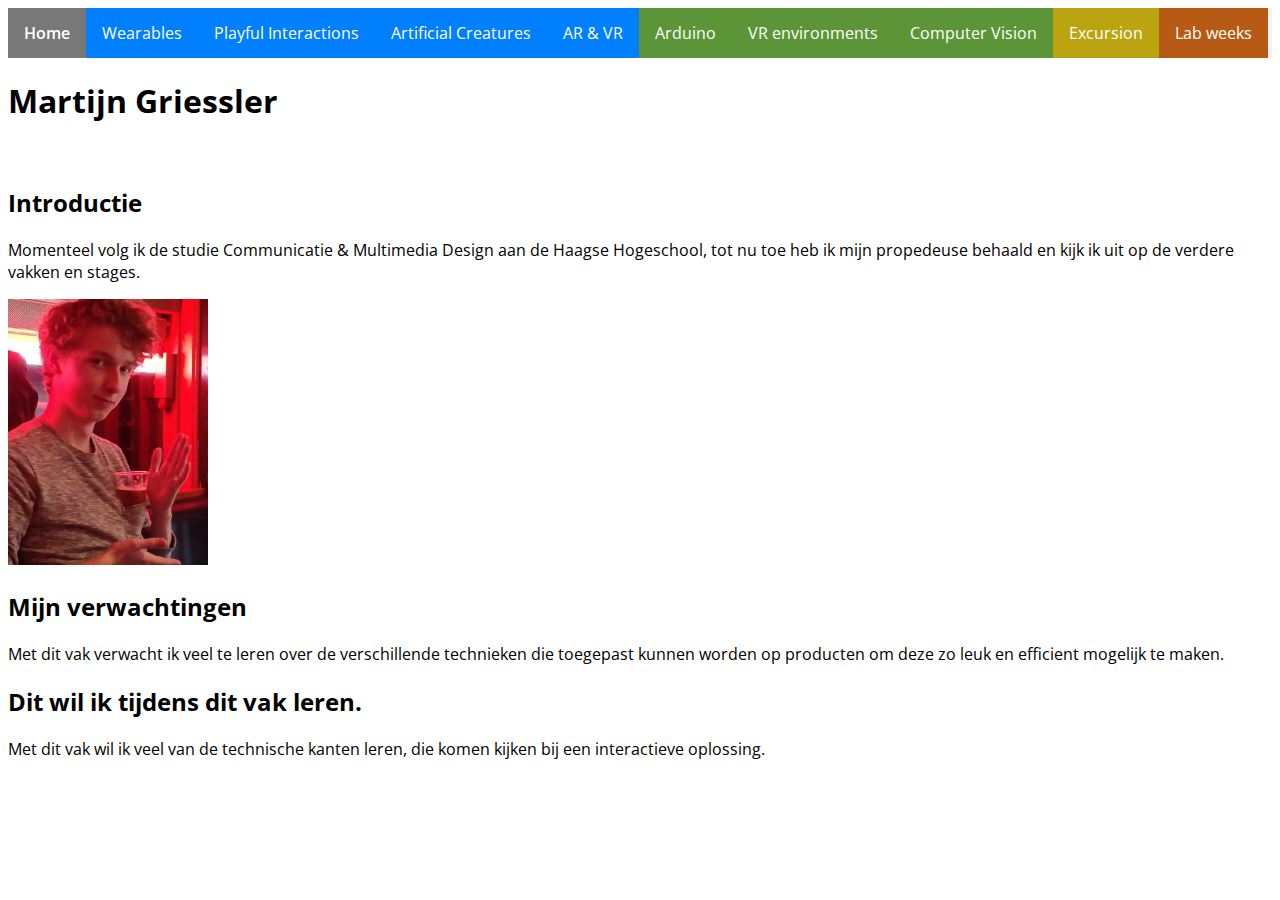
==== index.html @ d1bb3189 "Add files via upload" ====
<!DOCTYPE html>
<html>
	<head>
		<meta charset="utf-8"/>
		<title>Portfolio</title>
		<link rel="stylesheet" type="text/css" href="css/style.css">
	</head>
	<body>
		<ul>
			<li><a class="grey active" 	href="index.html">Home</a></li>
			<li><a class="blue" 		href="html/wearables.html">Wearables</a></li>
			<li><a class="blue" 		href="">Playful Interactions</a></li>
			<li><a class="blue" 		href="">Artificial Creatures</a></li>
			<li><a class="blue" 		href="">AR &#38; VR</a></li>
			<li><a class="green" 		href="html/arduino.html">Arduino</a></li>
			<li><a class="green" 		href="">VR environments</a></li>
			<li><a class="green"		href="">Computer Vision</a></li>
			<li><a class="yellow" 		href="">Excursion</a></li>
			<li><a class="orange" 		href="">Lab weeks</a></li>
		</ul>
		<div>
			<h1>Martijn Griessler</h1>
			<br/>
			<h2>Introductie</h2>
			<p>Momenteel volg ik de studie Communicatie & Multimedia Design aan de Haagse Hogeschool, tot nu toe heb ik mijn propedeuse behaald en kijk ik uit op de verdere vakken en stages.</p>
			<img style="width: 200px;" src="img/profielfoto.jpg"/>
			<h2>Mijn verwachtingen</h2>
			<p>Met dit vak verwacht ik veel te leren over de verschillende technieken die toegepast kunnen worden op producten om deze zo leuk en efficient mogelijk te maken.</p>
			<h2>Dit wil ik tijdens dit vak leren.</h2>
			<p>Met dit vak wil ik veel van de technische kanten leren, die komen kijken bij een interactieve oplossing.</p>
		</div>
	</body>
</html>
---- css/style.css ----
@import url('https://fonts.googleapis.com/css?family=Open+Sans');
*{
	font-family: 'Open Sans', sans-serif;
}
ul{
	list-style-type: none;
	margin: 0;
	padding: 0;
	overflow: hidden;
	background-color: #f3f3f3;
}

li{
	float: left;
}
.grey{
	background-color: rgba(120, 120, 120, 1);
}
.blue{
	background-color: rgba(0, 128, 255, 1);
}
.green{
	background-color: rgba(92, 149, 55, 1);
}
.yellow{
	background-color: rgba(188, 163, 16, 1);
}
.orange{
	background-color: rgba(183, 90, 21, 1);
}
li a{
	display: block;
	color: white;
	text-align: center;
	padding: 14px 16px;
	text-decoration: none;
}

li a:hover{
	text-decoration: underline;
}

li a.active{
	font-weight: 600;
}


.border{
	margin-top:10px;
	border: 2px solid black;
	max-width: 1000px;
	padding-left: 10px;
	padding-right: 10px;
}
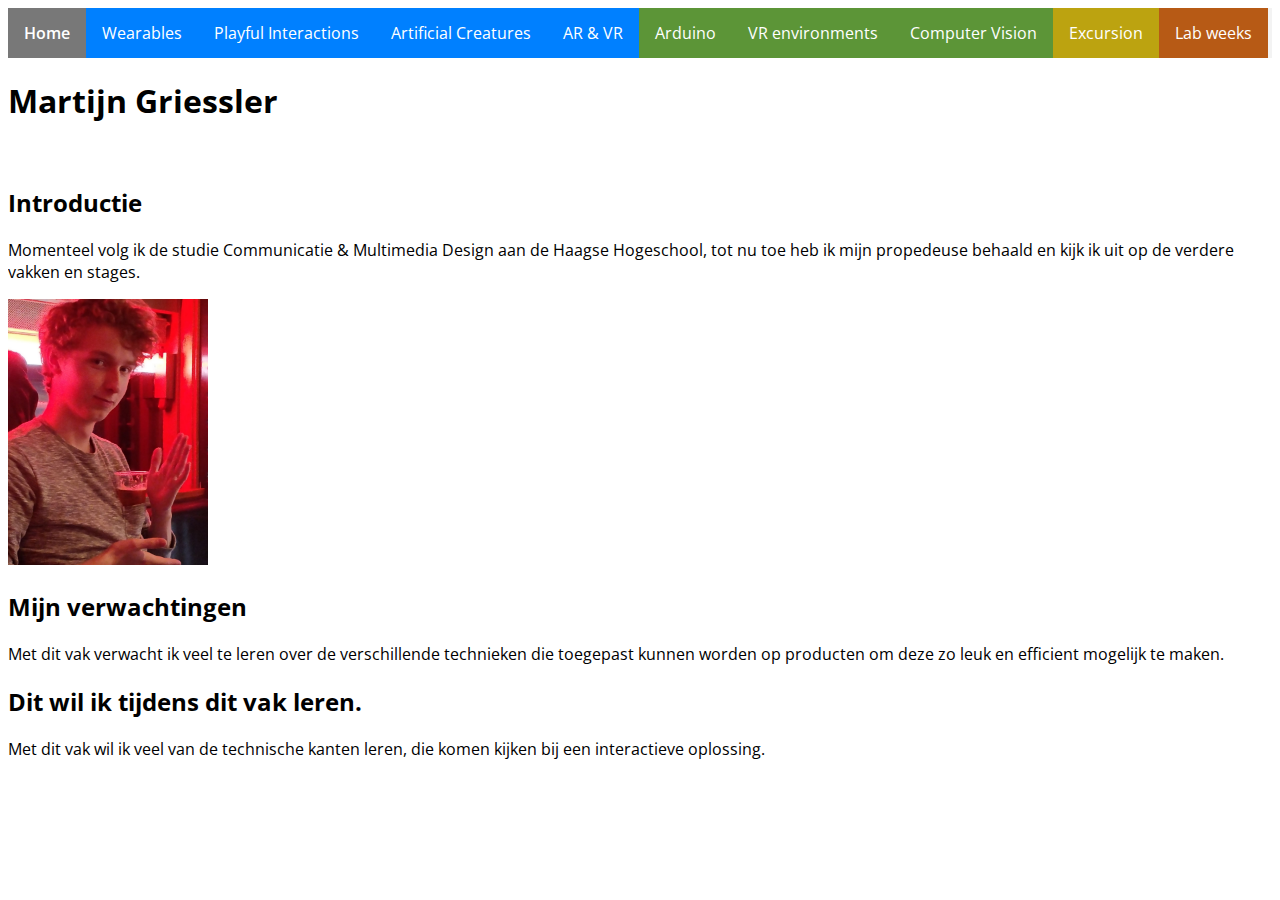
==== commit 4d0c9a47: "code" ====
--- a/index.html
+++ b/index.html
@@ -9,14 +9,14 @@
 		<ul>
 			<li><a class="grey active" 	href="index.html">Home</a></li>
 			<li><a class="blue" 		href="html/wearables.html">Wearables</a></li>
-			<li><a class="blue" 		href="">Playful Interactions</a></li>
-			<li><a class="blue" 		href="">Artificial Creatures</a></li>
-			<li><a class="blue" 		href="">AR &#38; VR</a></li>
+			<li><a class="blue" 		href="html/playful.html">Playful Interactions</a></li>
+			<li><a class="blue" 		href="html/creatures.html">Artificial Creatures</a></li>
+			<li><a class="blue" 		href="html/arvr.html">AR &#38; VR</a></li>
 			<li><a class="green" 		href="html/arduino.html">Arduino</a></li>
-			<li><a class="green" 		href="">VR environments</a></li>
-			<li><a class="green"		href="">Computer Vision</a></li>
-			<li><a class="yellow" 		href="">Excursion</a></li>
-			<li><a class="orange" 		href="">Lab weeks</a></li>
+			<li><a class="green" 		href="html/vrworkshop.html">VR environments</a></li>
+			<li><a class="green"		href="html/computer.html">Computer Vision</a></li>
+			<li><a class="yellow" 		href="html/excursion.html">Excursion</a></li>
+			<li><a class="orange" 		href="html/labweeks.html">Lab weeks</a></li>
 		</ul>
 		<div>
 			<h1>Martijn Griessler</h1>
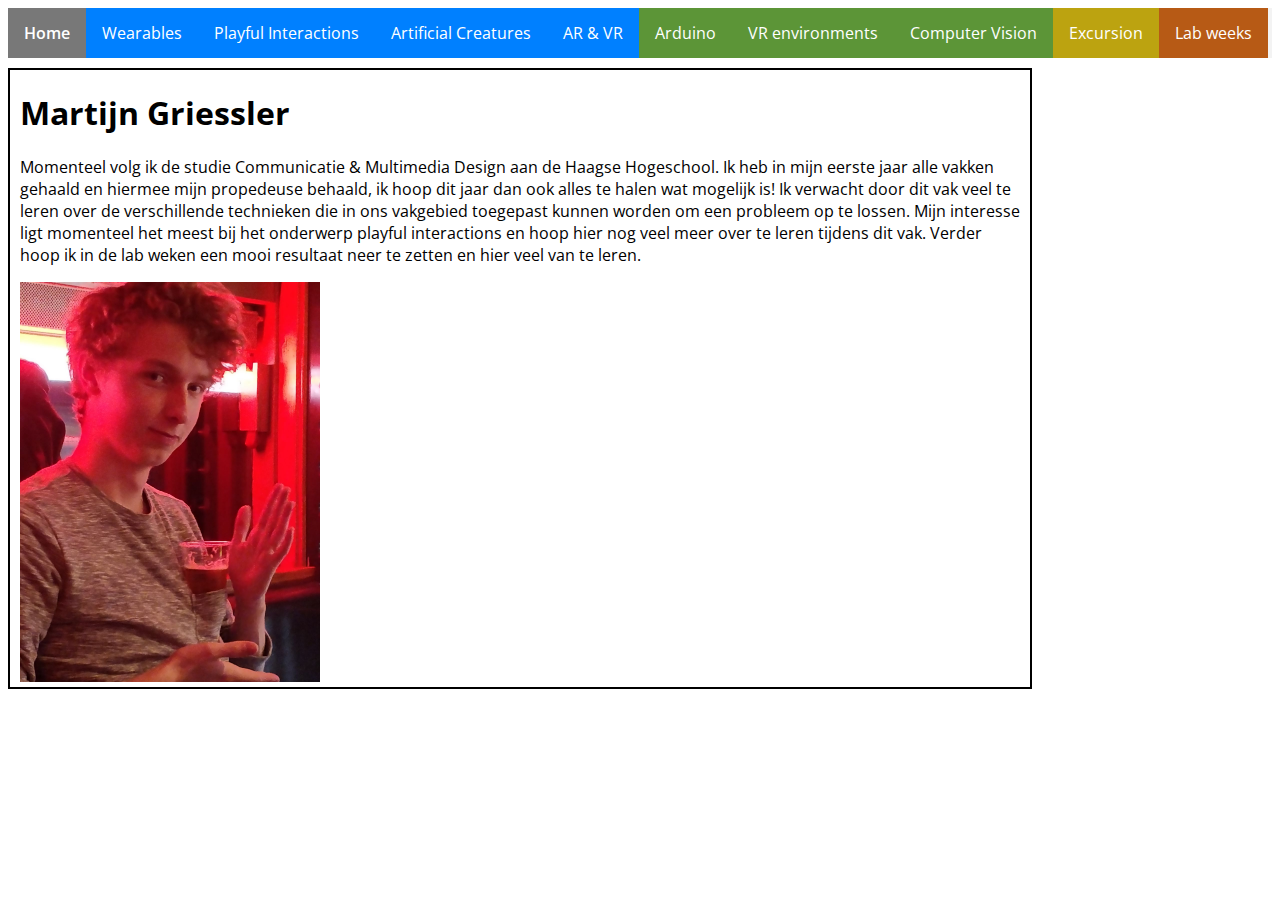
==== commit bf0b0c0f: "code" ====
--- a/index.html
+++ b/index.html
@@ -18,16 +18,10 @@
 			<li><a class="yellow" 		href="html/excursion.html">Excursion</a></li>
 			<li><a class="orange" 		href="html/labweeks.html">Lab weeks</a></li>
 		</ul>
-		<div>
+		<div class="border">
 			<h1>Martijn Griessler</h1>
-			<br/>
-			<h2>Introductie</h2>
-			<p>Momenteel volg ik de studie Communicatie & Multimedia Design aan de Haagse Hogeschool, tot nu toe heb ik mijn propedeuse behaald en kijk ik uit op de verdere vakken en stages.</p>
-			<img style="width: 200px;" src="img/profielfoto.jpg"/>
-			<h2>Mijn verwachtingen</h2>
-			<p>Met dit vak verwacht ik veel te leren over de verschillende technieken die toegepast kunnen worden op producten om deze zo leuk en efficient mogelijk te maken.</p>
-			<h2>Dit wil ik tijdens dit vak leren.</h2>
-			<p>Met dit vak wil ik veel van de technische kanten leren, die komen kijken bij een interactieve oplossing.</p>
+			<p>Momenteel volg ik de studie Communicatie & Multimedia Design aan de Haagse Hogeschool. Ik heb in mijn eerste jaar alle vakken gehaald en hiermee mijn propedeuse behaald, ik hoop dit jaar dan ook alles te halen wat mogelijk is! Ik verwacht door dit vak veel te leren over de verschillende technieken die in ons vakgebied toegepast kunnen worden om een probleem op te lossen. Mijn interesse ligt momenteel het meest bij het onderwerp playful interactions en hoop hier nog veel meer over te leren tijdens dit vak. Verder hoop ik in de lab weken een mooi resultaat neer te zetten en hier veel van te leren.</p>
+			<img style="width: 300px;" src="img/profielfoto.jpg"/>
 		</div>
 	</body>
 </html>